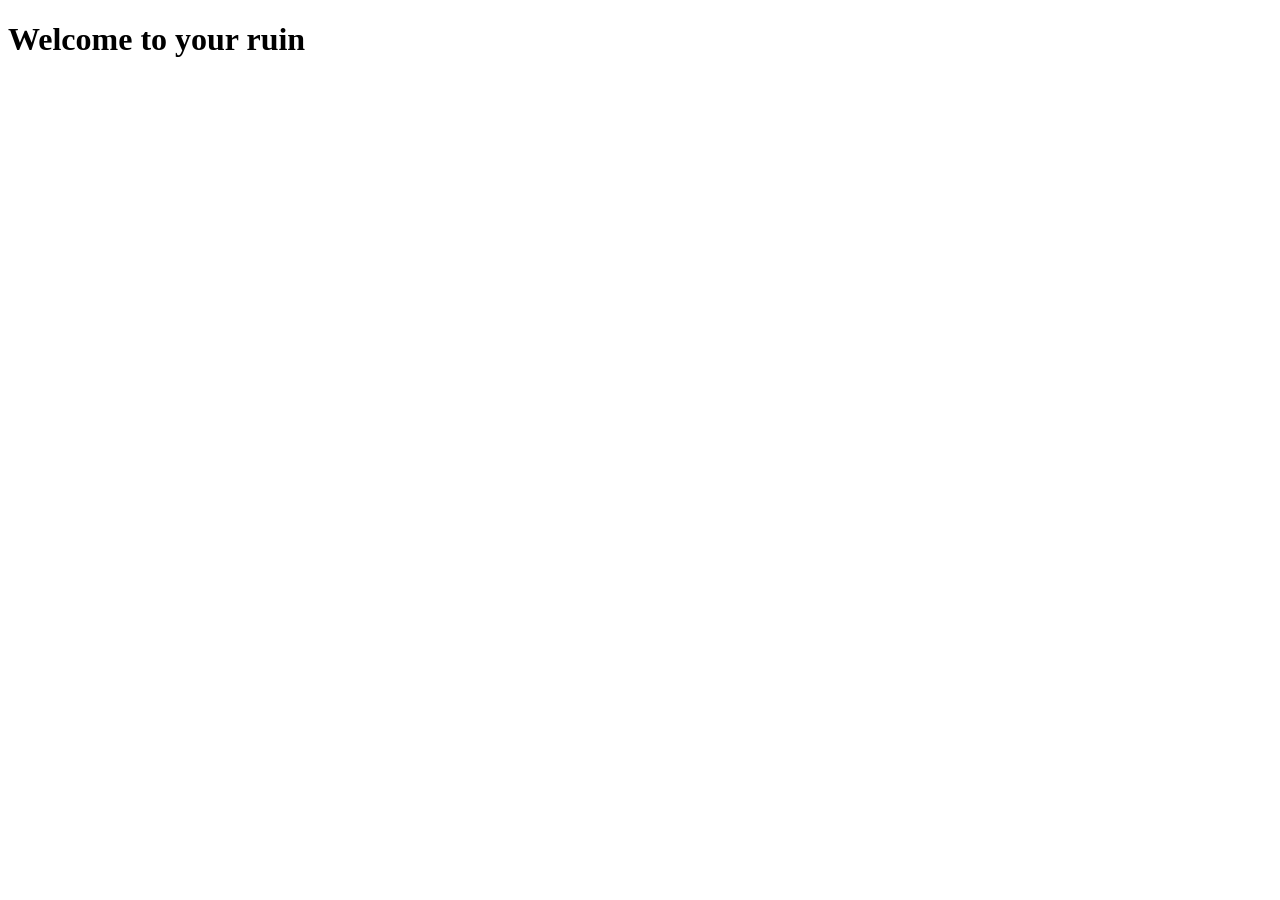
==== index.html @ 07178a4c "in the benininging" ====
<!DOCTYPE html>
<html lang="en">
<head>
    <meta charset="UTF-8">
    <meta name="viewport" content="width=device-width, initial-scale=1.0">
    <title>Document</title>
    <link rel="stylesheet" href="stylesMain.css">
</head>
<body>
    <audio autoplay loop id="bg-audio">
        <source src="02 Que Onda Guero.mp3" type="audio/mpeg">
    </audio>
    <div class="container">
        <h1>Welcome to your ruin</h1>
    </div>
</body>
</html>
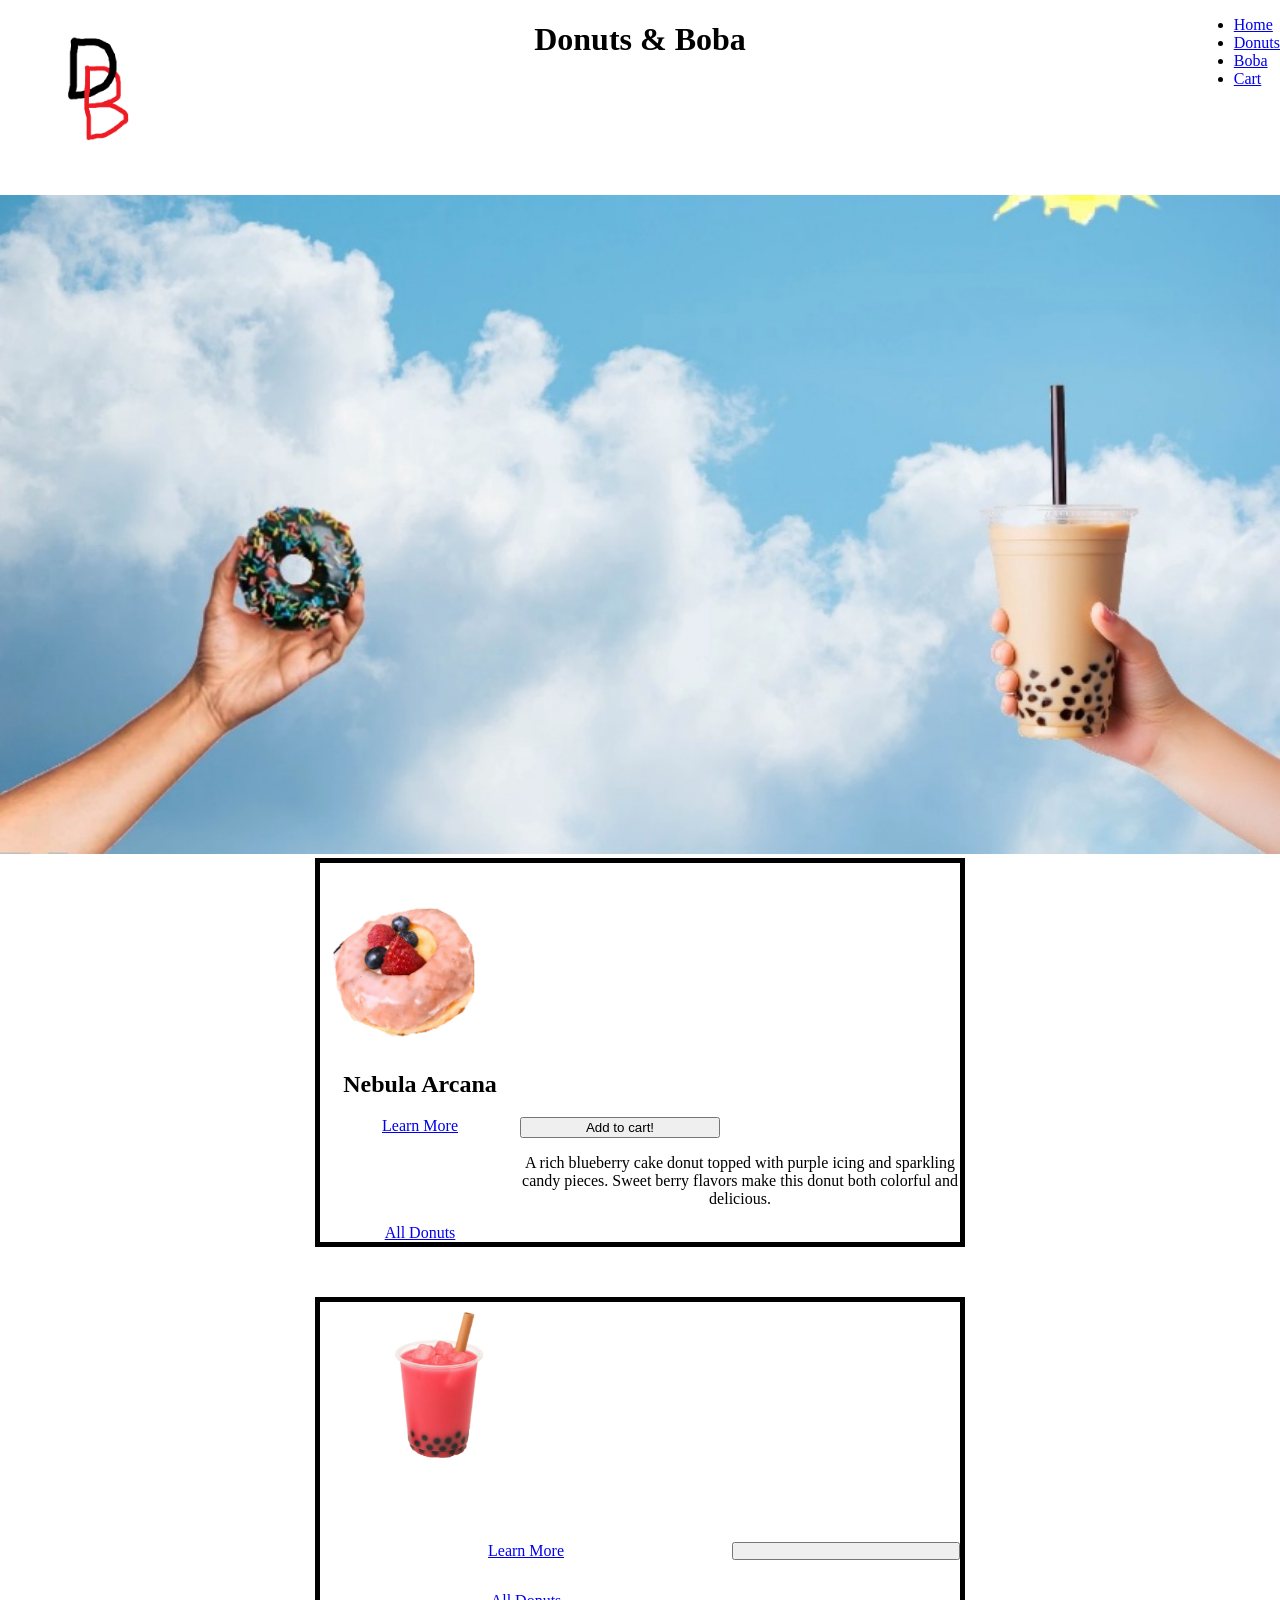
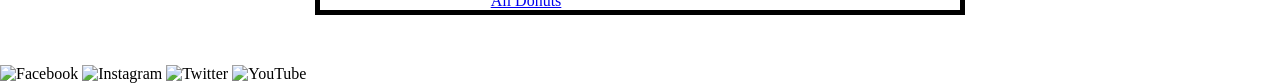
==== commit 95e1e7f3: "I wanna see it on the big screen:tm:" ====
--- a/index.html
+++ b/index.html
@@ -3,15 +3,69 @@
 <head>
     <meta charset="UTF-8">
     <meta name="viewport" content="width=device-width, initial-scale=1.0">
-    <title>Document</title>
-    <link rel="stylesheet" href="stylesMain.css">
+    <link rel="stylesheet" href="style.css">
+    <title>Home</title>
 </head>
 <body>
-    <audio autoplay loop id="bg-audio">
+    <!-- <audio autoplay loop id="bg-audio">
         <source src="02 Que Onda Guero.mp3" type="audio/mpeg">
-    </audio>
+    </audio> -->
     <div class="container">
-        <h1>Welcome to your ruin</h1>
+        <div class="header">
+            <div class="card-logo">
+                <img src="images/logo.png" alt="Donut" id="logo">
+            </div>
+            <div class="card-title">
+                <h1>Donuts & Boba</h1>
+            </div>
+            <div class="card-nav">
+                <ul>
+                    <li><a href="index.html">Home</a></li>
+                    <li><a href="donuts.html">Donuts</a></li>
+                    <li><a href="boba.html">Boba</a></li>
+                    <li><a href="cart.html">Cart</a></li>
+                </ul>
+            </div>
+        </div>
+        <div class="hero">
+                <img src="images/hero.jpg" alt="Donuts and Boba" id="hero">
+            </div>
+        <div class="content">
+            <div class="card">
+                <img src="images/donut1.png" alt="Donut" id="card-image">
+                <h2>
+                    Nebula Arcana
+                </h2>
+                <a href="#">Learn More</a>
+                <button id="card-button">Add to cart!</button>
+                <p>A rich blueberry cake donut topped with purple icing and sparkling candy pieces. Sweet berry flavors make this donut both colorful and delicious.</p>
+                <a href="#">All Donuts</a>
+            </div>
+            <div class="card">
+                <img src="images/boba1.png" alt="Boba" id="card-image">
+                <h2>
+                    
+                </h2>
+                <a href="#">Learn More</a>
+                <button></button>
+                <p></p>
+                <a href="#">All Donuts</a>
+            </div>
+        </div>
+        <div class="footer">
+            <div class="footer-left">
+                
+            </div>
+            <div class="footer-center">
+
+            </div>
+            <div class="footer-right">
+                <img src="facebook.png" alt="Facebook">
+                <img src="instagram.png" alt="Instagram">
+                <img src="twitter.png" alt="Twitter">
+                <img src="youtube.png" alt="YouTube">
+            </div>
+        </div>
     </div>
 </body>
 </html>
--- a/style.css
+++ b/style.css
@@ -0,0 +1,69 @@
+body {
+    margin: 0;
+    padding: 0;
+}
+.container {
+    width: 100%;
+}
+.header {
+    display: grid;
+    grid-template-columns: repeat(3, 1fr);
+    position: fixed;
+    top: 0;
+    left: 0;
+    width: 100%;
+    z-index: 1000;
+    background-color: white;
+}
+.card-logo {
+    grid-column: 1 / 2;
+    justify-self: left;
+}
+#logo {
+    width: 200px;
+    height: auto;
+}
+.card-title {
+    grid-column: 2 / 3;
+    justify-self: center;
+    justify-content: center;
+}
+.card-nav {
+    grid-column: 3 / 4;
+    justify-self: right;
+}
+.hero {
+    top:0;
+}
+#hero {
+    width: 100%;
+    height: auto;
+}
+.content {
+    margin-bottom: 50px;
+    display: flex;
+    flex-direction: column;
+    justify-content: center;
+    align-items: center;
+    gap: 50px;
+
+}
+.card {
+    width: 50%;
+    border: solid black 5px;
+    display: grid;
+    grid-template-columns: repeat(2 1fr);
+    text-align: center;
+}
+.card > img, .card > h2, .card > a{
+    grid-column: 1/2;
+}
+ .card > button, .card > p {
+    grid-column: 2/3
+}
+#card-image {
+    width: 200px;
+}
+#card-button {
+    width: 200px;
+}
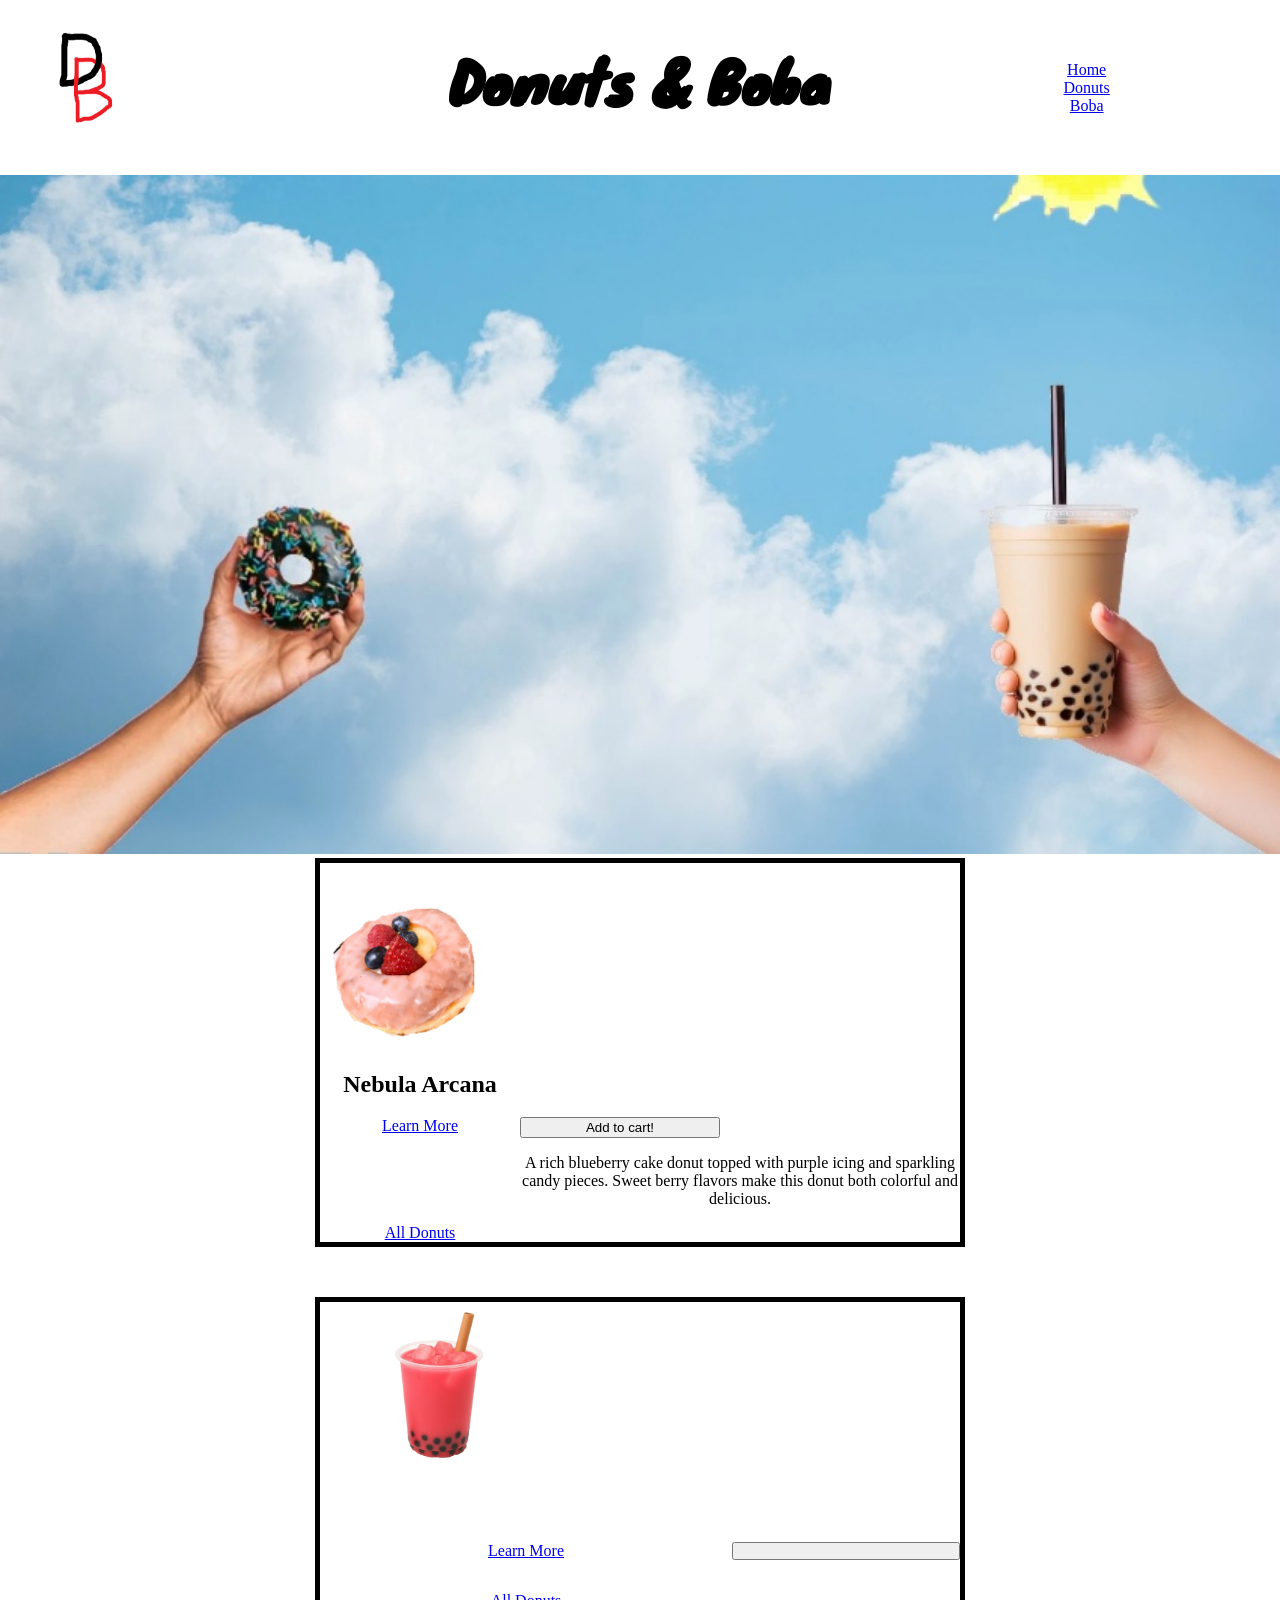
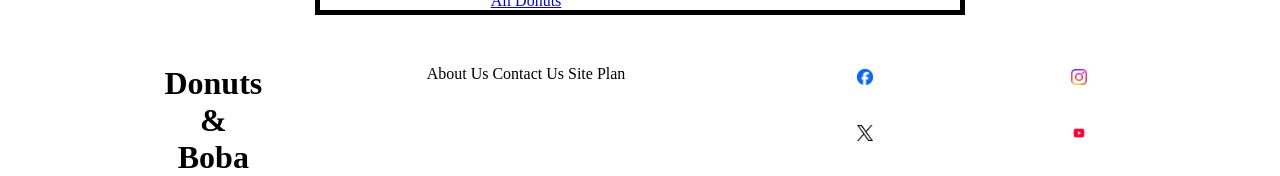
==== commit 815cf6c2: "flocka locka" ====
--- a/index.html
+++ b/index.html
@@ -23,7 +23,6 @@
                     <li><a href="index.html">Home</a></li>
                     <li><a href="donuts.html">Donuts</a></li>
                     <li><a href="boba.html">Boba</a></li>
-                    <li><a href="cart.html">Cart</a></li>
                 </ul>
             </div>
         </div>
@@ -54,16 +53,20 @@
         </div>
         <div class="footer">
             <div class="footer-left">
-                
+                <h1>Donuts</h1>
+                <h1>&</h1>
+                <h1>Boba</h1>
             </div>
             <div class="footer-center">
-
+                <a>About Us</a>
+                <a>Contact Us</a>
+                <a>Site Plan</a>
             </div>
             <div class="footer-right">
-                <img src="facebook.png" alt="Facebook">
-                <img src="instagram.png" alt="Instagram">
-                <img src="twitter.png" alt="Twitter">
-                <img src="youtube.png" alt="YouTube">
+                <img src="images/facebooklogo.png" alt="Facebook" id="smlogofacebook">
+                <img src="images/instagramlogo.png" alt="Instagram" id="smlogoinstagram">
+                <img src="images/xlogo.png" alt="Twitter" id="smlogotwitter">
+                <img src="images/youtubelogo.png" alt="YouTube" id="smlogoyoutube">
             </div>
         </div>
     </div>
--- a/style.css
+++ b/style.css
@@ -1,6 +1,19 @@
+@import url('https://fonts.googleapis.com/css2?family=Knewave&display=swap');
+@import url('https://fonts.googleapis.com/css2?family=Comic+Neue:ital,wght@0,300;0,400;0,700;1,300;1,400;1,700&display=swap');
+
+:root {
+    --head-font: "Knewave", "Times New Roman";
+    --body-font: "Comic Neue Static", "Times New Roman";
+    --primary-color: ;
+    --secondary-color: ;
+    --accent-color-1: ;
+    --accent-color-2: ;
+}
+
 body {
     margin: 0;
     padding: 0;
+
 }
 .container {
     width: 100%;
@@ -12,15 +25,40 @@
     top: 0;
     left: 0;
     width: 100%;
+    height: 175px;
     z-index: 1000;
     background-color: white;
 }
+.card-title > h1 {
+    font-family: var(--head-font);
+    font-size: 3.5em;
+    display: flex;
+    flex-direction: column;
+    align-items: center;
+    justify-content: center;
+    
+}
+.card-nav {
+    display: flex;
+    flex-direction: column;
+    align-items: center;
+    justify-content: center;
+}
+.card-nav > ul {
+    list-style-type: none;
+    text-align: center;
+}
+.li > a {
+    font-family: var(--body-font);
+}
+.li > ul {
+    justify-self: left;
+}
 .card-logo {
     grid-column: 1 / 2;
-    justify-self: left;
 }
 #logo {
-    width: 200px;
+    width: 175px;
     height: auto;
 }
 .card-title {
@@ -30,7 +68,7 @@
 }
 .card-nav {
     grid-column: 3 / 4;
-    justify-self: right;
+    justify-self: center;
 }
 .hero {
     top:0;
@@ -67,3 +105,51 @@
 #card-button {
     width: 200px;
 }
+.footer {
+    display: grid;
+    grid-template-columns: repeat(3, 1fr);
+}
+.footer-left {
+    display: flex;
+    flex-direction: column;
+    justify-content: center;
+    align-items: center;
+}
+.footer-left > h1 {
+    margin: 0;
+    padding: 0;
+}
+.footer-right {
+    display: grid;
+    grid-template-columns: repeat(2, 1fr);
+    grid-template-rows: repeat(2, 1fr);
+}
+#smlogofacebook, #smlogoinstagram, #smlogotwitter, #smlogoyoutube {
+    width: 16px;
+    height: auto;
+    margin: 4px;
+}
+#smlogofacebook {
+    grid-column: 1 / 2;
+    grid-row: 1 / 2;
+    width: 16px;
+    height: 16px;
+}
+#smlogoinstagram {
+    grid-column: 2 / 3;
+    grid-row: 1 / 2;
+    width: 16px;
+    height: 16px;
+}
+#smlogotwitter {
+    grid-column: 1 / 2;
+    grid-row: 2 / 3;
+    width: 16px;
+    height: 16px;
+}
+#smlogoyoutube {
+    grid-column: 2 / 3;
+    grid-row: 2 / 3;
+    width: 16px;
+    height: 16px;
+}
